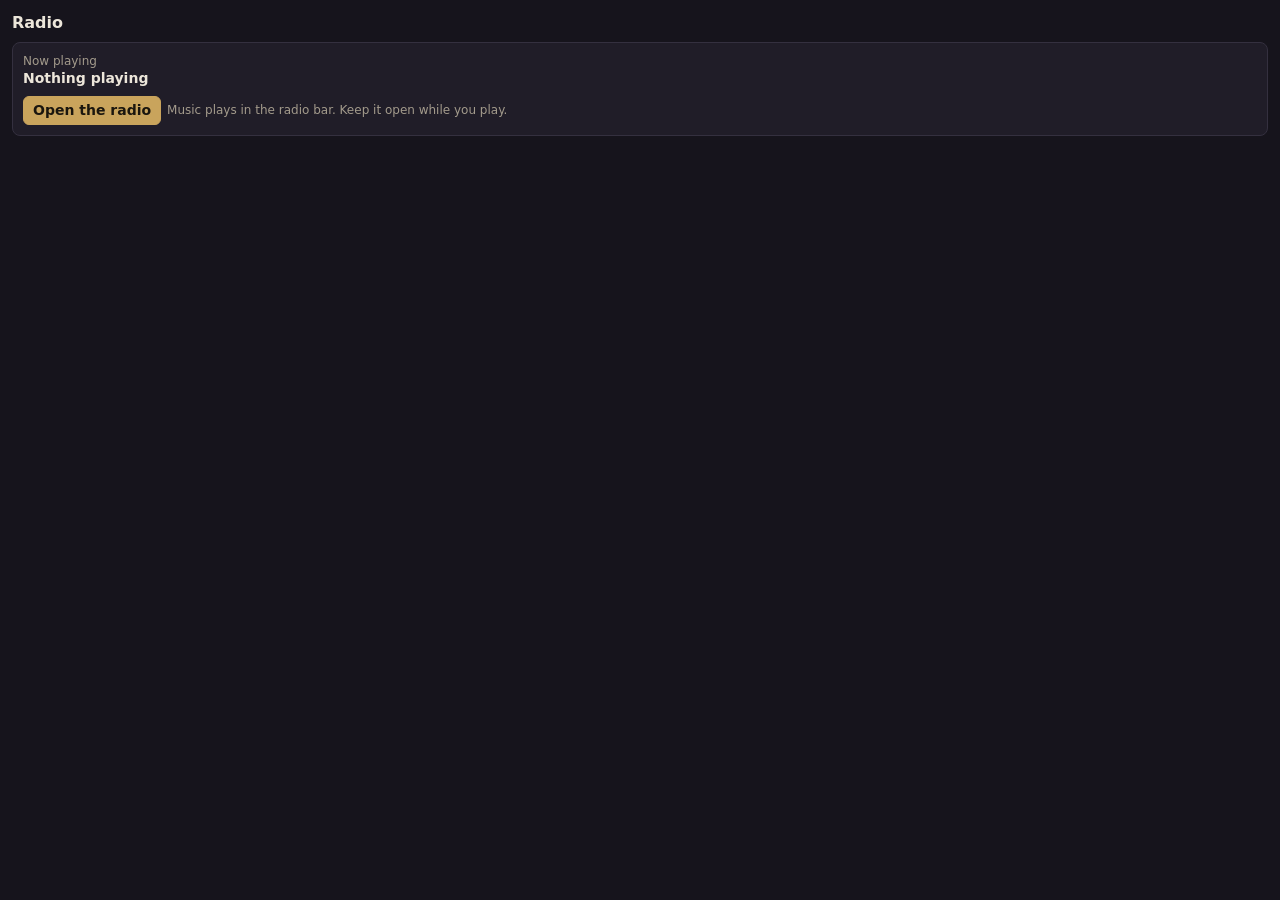
==== index.html @ ed788081 "0.1 — a radio for the whole table Plays music to everyone in an Owlbear room from YouTube videos, Yo" ====
<!DOCTYPE html>
<html lang="en">
<head>
<meta charset="UTF-8">
<meta name="viewport" content="width=device-width, initial-scale=1.0">
<title>Radio</title>
<link rel="stylesheet" href="style.css">
</head>
<body>
<div class="panel">
  <h1>Radio <span id="gm-badge" class="badge" hidden>GM</span></h1>

  <div class="card">
    <div class="muted">Now playing</div>
    <div id="now-title"><strong>Nothing playing</strong></div>
    <div id="now-label" class="muted"></div>
    <div class="row" style="margin-top:8px">
      <button id="open-bar" class="primary">Open the radio</button>
      <span class="muted">Music plays in the radio bar. Keep it open while you play.</span>
    </div>
    <p id="no-gm" class="error" hidden>No GM in the room. The music will not change until a GM joins.</p>
  </div>

  <div id="gm" hidden>
    <h2>Playlists</h2>
    <div class="card">
      <div class="row">
        <select id="list-pick" class="grow" aria-label="Playlist"></select>
        <button id="list-delete">Delete</button>
      </div>
      <div class="row" style="margin-top:6px">
        <input type="text" id="list-name" class="grow" maxlength="40" placeholder="Playlist name" aria-label="Playlist name">
        <button id="list-new">New</button>
        <button id="list-rename">Rename</button>
      </div>
      <p class="muted">One link per line. Add a title in front with a bar: <code>Tavern | https://suno.com/song/…</code>.
        YouTube videos, YouTube playlists, Suno songs and audio-file links can be mixed.</p>
      <textarea id="list-text" spellcheck="false" wrap="off" placeholder="https://youtube.com/playlist?list=…&#10;Liquid Banjo | https://suno.com/song/…"></textarea>
      <div id="list-errors"></div>
      <div class="row" style="margin-top:6px">
        <button id="list-save">Save</button>
        <button id="list-play" class="primary">Play this list</button>
        <label class="muted"><input type="checkbox" id="shuffle"> Shuffle</label>
        <span id="list-msg" class="muted"></span>
      </div>
    </div>

    <h2>Soundscape</h2>
    <div class="card">
      <p class="muted">Reacts to the Dreams &amp; Machines extension, if it is in the room.</p>
      <div class="row">
        <label for="combat-list">Initiative plays</label>
        <select id="combat-list" class="grow"></select>
      </div>
      <p class="muted">When initiative ends, the music it interrupted comes back where it left off.</p>
      <div class="muted" style="margin:8px 0 4px">Sounds. A Suno or audio-file link each; leave empty for none.</div>
      <div id="cues"></div>
      <div class="row">
        <label for="cue-seconds">Play each sound for</label>
        <input type="number" id="cue-seconds" min="2" max="30" style="width:4.5em"> <span class="muted">seconds</span>
        <button id="cues-save">Save</button>
        <span id="cues-msg" class="muted"></span>
      </div>
    </div>

    <details class="card">
      <summary>Backup</summary>
      <p class="muted">Playlists are kept in this browser. Copy this text somewhere safe, or paste one in to load it.</p>
      <textarea id="backup" spellcheck="false"></textarea>
      <div class="row"><button id="backup-export">Show my library</button><button id="backup-import">Load this library</button><span id="backup-msg" class="muted"></span></div>
    </details>
  </div>
</div>
<script type="module" src="panel.js"></script>
</body>
</html>
---- style.css ----
/* GS Grimoire radio. Dark to sit beside Owlbear's own panels. */
:root {
  --bg: #16141c;
  --panel: #201d28;
  --line: #34303f;
  --text: #ece6da;
  --muted: #a39b8c;
  --accent: #c9a45c;
  --accent-ink: #1a160e;
  --bad: #e07a6a;
  color-scheme: dark;
}
* { box-sizing: border-box; }
html, body { margin: 0; background: var(--bg); color: var(--text);
  font: 14px/1.35 system-ui, -apple-system, "Segoe UI", sans-serif; }
button, input, select, textarea { font: inherit; color: inherit; }
button { background: var(--panel); border: 1px solid var(--line); border-radius: 6px;
  padding: 4px 9px; cursor: pointer; min-height: 28px; }
button:hover { border-color: var(--accent); }
button.primary, .tune { background: var(--accent); color: var(--accent-ink); border-color: var(--accent); font-weight: 600; }
button.ghost { background: none; border-color: transparent; color: var(--muted); padding: 2px 6px; }
[hidden] { display: none !important; }

/* ---------- the docked bar ---------- */
body.bar { overflow: hidden; }
.bar-row { display: flex; align-items: center; gap: 6px; padding: 6px 8px 0; min-width: 0; }
.bar-row.small { font-size: 12px; color: var(--muted); padding-bottom: 6px; }
.bar-row.small label { display: flex; align-items: center; gap: 4px; }
.tune { white-space: nowrap; flex: 1 1 auto; padding: 3px 10px; min-height: 26px; }
/* Until the press, the button IS the second row: volume means nothing before sound. */
body:not(.tuned) .vol { display: none; }
.bar-row.small input[type=range] { width: 70px; accent-color: var(--accent); }
.now { flex: 1 1 auto; min-width: 0; }
.now-title { white-space: nowrap; overflow: hidden; text-overflow: ellipsis; font-weight: 600; }
.now-label { white-space: nowrap; overflow: hidden; text-overflow: ellipsis; font-size: 12px; color: var(--muted); }
.transport { display: flex; gap: 3px; flex: 0 0 auto; }
.transport button { padding: 2px 6px; }
.gm-only { display: none !important; }
body.gm .gm-only { display: flex !important; }
.status { flex: 1 1 auto; min-width: 0; overflow: hidden; text-overflow: ellipsis; white-space: nowrap; color: var(--accent); }
.yt-wrap { display: none; width: 320px; height: 200px; }
body.video .yt-wrap { display: block; }

/* ---------- the panel ---------- */
.panel { padding: 12px; }
.panel h1 { font-size: 16px; margin: 0 0 8px; display: flex; align-items: center; gap: 8px; }
.panel h2 { font-size: 13px; text-transform: uppercase; letter-spacing: .06em; color: var(--muted); margin: 16px 0 6px; }
.panel .badge { font-size: 11px; background: var(--accent); color: var(--accent-ink); border-radius: 4px; padding: 1px 6px; }
.card { background: var(--panel); border: 1px solid var(--line); border-radius: 8px; padding: 10px; margin-bottom: 10px; }
.row { display: flex; gap: 6px; align-items: center; flex-wrap: wrap; }
.row > .grow { flex: 1 1 140px; min-width: 0; }
.muted { color: var(--muted); font-size: 12px; }
.error { color: var(--bad); font-size: 12px; }
select, input[type=text], input[type=number], textarea {
  background: var(--bg); border: 1px solid var(--line); border-radius: 6px; padding: 5px 7px; }
textarea { width: 100%; min-height: 140px; resize: vertical; font-family: ui-monospace, Menlo, Consolas, monospace; font-size: 12px; }
input[type=range] { accent-color: var(--accent); }
.cue { display: grid; grid-template-columns: 8.5em minmax(0, 1fr) auto; gap: 6px; align-items: center; margin-bottom: 5px; }
.cue input { width: 100%; min-width: 0; }
.cue label { font-size: 12px; }
details > summary { cursor: pointer; color: var(--muted); }
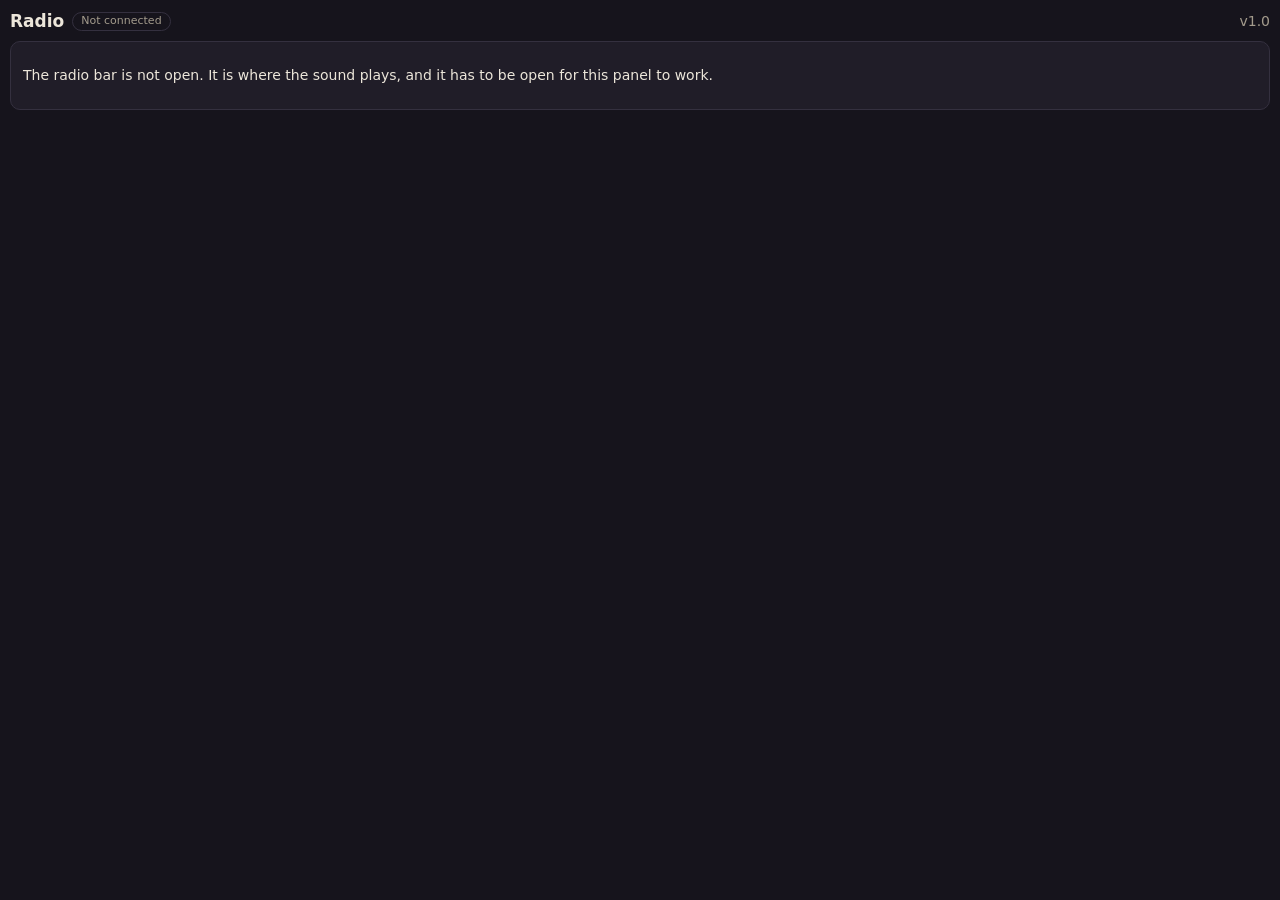
==== commit a0ded847: "1.0 — music, ambience and a soundboard for the whole table The radio grows from one synced track int" ====
--- a/index.html
+++ b/index.html
@@ -6,71 +6,70 @@
 <title>Radio</title>
 <link rel="stylesheet" href="style.css">
 </head>
-<body>
-<div class="panel">
-  <h1>Radio <span id="gm-badge" class="badge" hidden>GM</span></h1>
+<body class="console">
+<header class="c-head">
+  <h1>Radio</h1>
+  <span id="c-conn" class="pill">Connecting…</span>
+  <span id="c-dnm" class="pill subtle" hidden>D&amp;M</span>
+  <span class="spacer"></span>
+  <span id="c-version" class="muted"></span>
+</header>
 
-  <div class="card">
-    <div class="muted">Now playing</div>
-    <div id="now-title"><strong>Nothing playing</strong></div>
-    <div id="now-label" class="muted"></div>
-    <div class="row" style="margin-top:8px">
-      <button id="open-bar" class="primary">Open the radio</button>
-      <span class="muted">Music plays in the radio bar. Keep it open while you play.</span>
+<div id="c-nobar" class="card" hidden>
+  <p id="c-nobar-text"></p>
+  <button id="c-open-bar" class="primary" hidden>Open the radio</button>
+</div>
+
+<div id="c-toast" class="toast" role="status" hidden></div>
+
+<nav id="c-tabs" class="tabs" hidden>
+  <button data-tab="play" class="on">Play</button>
+  <button data-tab="library">Library</button>
+  <button data-tab="reactions">Reactions</button>
+  <button data-tab="settings">Settings</button>
+</nav>
+
+<main id="c-main">
+  <!-- Everyone: what is playing, and your own volume -->
+  <section id="c-me" class="card">
+    <div class="now-big">
+      <div id="c-now-title" class="now-title">Nothing playing</div>
+      <div id="c-now-sub" class="muted"></div>
     </div>
-    <p id="no-gm" class="error" hidden>No GM in the room. The music will not change until a GM joins.</p>
+    <div class="sliders">
+      <label>Music <input type="range" id="c-v-music" min="0" max="100"></label>
+      <label>Ambience <input type="range" id="c-v-amb" min="0" max="100"></label>
+      <label>Sounds <input type="range" id="c-v-fx" min="0" max="100"></label>
+      <button id="c-mute" class="ghost" aria-pressed="false">Mute</button>
+    </div>
+    <p class="muted small">Your volume, for you only. The sound plays in the radio bar at the edge of the map — keep it open.</p>
+  </section>
+
+  <div class="tab" data-panel="play">
+    <div class="grid2">
+      <section class="card" id="c-music"></section>
+      <section class="card" id="c-amb"></section>
+    </div>
+    <section class="card" id="c-scenes"></section>
+    <section class="card" id="c-board"></section>
   </div>
 
-  <div id="gm" hidden>
-    <h2>Playlists</h2>
-    <div class="card">
-      <div class="row">
-        <select id="list-pick" class="grow" aria-label="Playlist"></select>
-        <button id="list-delete">Delete</button>
-      </div>
-      <div class="row" style="margin-top:6px">
-        <input type="text" id="list-name" class="grow" maxlength="40" placeholder="Playlist name" aria-label="Playlist name">
-        <button id="list-new">New</button>
-        <button id="list-rename">Rename</button>
-      </div>
-      <p class="muted">One link per line. Add a title in front with a bar: <code>Tavern | https://suno.com/song/…</code>.
-        YouTube videos, YouTube playlists, Suno songs and audio-file links can be mixed.</p>
-      <textarea id="list-text" spellcheck="false" wrap="off" placeholder="https://youtube.com/playlist?list=…&#10;Liquid Banjo | https://suno.com/song/…"></textarea>
-      <div id="list-errors"></div>
-      <div class="row" style="margin-top:6px">
-        <button id="list-save">Save</button>
-        <button id="list-play" class="primary">Play this list</button>
-        <label class="muted"><input type="checkbox" id="shuffle"> Shuffle</label>
-        <span id="list-msg" class="muted"></span>
-      </div>
-    </div>
+  <div class="tab" data-panel="library" hidden>
+    <section class="card" id="c-lists"></section>
+    <section class="card" id="c-sounds"></section>
+    <section class="card" id="c-scene-list"></section>
+  </div>
 
-    <h2>Soundscape</h2>
-    <div class="card">
-      <p class="muted">Reacts to the Dreams &amp; Machines extension, if it is in the room.</p>
-      <div class="row">
-        <label for="combat-list">Initiative plays</label>
-        <select id="combat-list" class="grow"></select>
-      </div>
-      <p class="muted">When initiative ends, the music it interrupted comes back where it left off.</p>
-      <div class="muted" style="margin:8px 0 4px">Sounds. A Suno or audio-file link each; leave empty for none.</div>
-      <div id="cues"></div>
-      <div class="row">
-        <label for="cue-seconds">Play each sound for</label>
-        <input type="number" id="cue-seconds" min="2" max="30" style="width:4.5em"> <span class="muted">seconds</span>
-        <button id="cues-save">Save</button>
-        <span id="cues-msg" class="muted"></span>
-      </div>
-    </div>
+  <div class="tab" data-panel="reactions" hidden>
+    <section class="card" id="c-obrscene"></section>
+    <section class="card" id="c-react"></section>
+  </div>
 
-    <details class="card">
-      <summary>Backup</summary>
-      <p class="muted">Playlists are kept in this browser. Copy this text somewhere safe, or paste one in to load it.</p>
-      <textarea id="backup" spellcheck="false"></textarea>
-      <div class="row"><button id="backup-export">Show my library</button><button id="backup-import">Load this library</button><span id="backup-msg" class="muted"></span></div>
-    </details>
+  <div class="tab" data-panel="settings" hidden>
+    <section class="card" id="c-settings"></section>
+    <section class="card" id="c-backup"></section>
   </div>
-</div>
-<script type="module" src="panel.js"></script>
+</main>
+<script type="module" src="console.js"></script>
 </body>
 </html>
--- a/style.css
+++ b/style.css
@@ -1,12 +1,14 @@
-/* GS Grimoire radio. Dark to sit beside Owlbear's own panels. */
+/* GS Grimoire Radio. Dark, to sit beside Owlbear's own panels. */
 :root {
   --bg: #16141c;
   --panel: #201d28;
+  --panel-2: #29253a;
   --line: #34303f;
   --text: #ece6da;
   --muted: #a39b8c;
   --accent: #c9a45c;
   --accent-ink: #1a160e;
+  --ok: #7fb28a;
   --bad: #e07a6a;
   color-scheme: dark;
 }
@@ -14,48 +16,101 @@
 html, body { margin: 0; background: var(--bg); color: var(--text);
   font: 14px/1.35 system-ui, -apple-system, "Segoe UI", sans-serif; }
 button, input, select, textarea { font: inherit; color: inherit; }
-button { background: var(--panel); border: 1px solid var(--line); border-radius: 6px;
-  padding: 4px 9px; cursor: pointer; min-height: 28px; }
-button:hover { border-color: var(--accent); }
+button { background: var(--panel-2); border: 1px solid var(--line); border-radius: 6px;
+  padding: 4px 10px; cursor: pointer; min-height: 30px; }
+button:hover:not(:disabled) { border-color: var(--accent); }
+button:disabled { opacity: .45; cursor: not-allowed; }
 button.primary, .tune { background: var(--accent); color: var(--accent-ink); border-color: var(--accent); font-weight: 600; }
 button.ghost { background: none; border-color: transparent; color: var(--muted); padding: 2px 6px; }
+button.small, .small { font-size: 12px; }
+a { color: var(--accent); }
 [hidden] { display: none !important; }
+.muted { color: var(--muted); }
+.pre { white-space: pre-line; }
+.spacer { flex: 1 1 auto; }
+.error { color: var(--bad); font-size: 12px; }
+select, input[type=text], input[type=number], textarea {
+  background: var(--bg); border: 1px solid var(--line); border-radius: 6px; padding: 5px 7px; min-width: 0; }
+input[type=range] { accent-color: var(--accent); min-width: 0; }
+textarea { width: 100%; resize: vertical; font-family: ui-monospace, Menlo, Consolas, monospace; font-size: 12px; }
+input.num { width: 4.5em; }
 
 /* ---------- the docked bar ---------- */
 body.bar { overflow: hidden; }
-.bar-row { display: flex; align-items: center; gap: 6px; padding: 6px 8px 0; min-width: 0; }
-.bar-row.small { font-size: 12px; color: var(--muted); padding-bottom: 6px; }
-.bar-row.small label { display: flex; align-items: center; gap: 4px; }
-.tune { white-space: nowrap; flex: 1 1 auto; padding: 3px 10px; min-height: 26px; }
-/* Until the press, the button IS the second row: volume means nothing before sound. */
-body:not(.tuned) .vol { display: none; }
-.bar-row.small input[type=range] { width: 70px; accent-color: var(--accent); }
+.bar-row { display: flex; align-items: center; gap: 4px; padding: 6px 8px 0; min-width: 0; }
+.bar-row.small { font-size: 12px; color: var(--muted); padding-bottom: 6px; min-height: 38px; }
 .now { flex: 1 1 auto; min-width: 0; }
 .now-title { white-space: nowrap; overflow: hidden; text-overflow: ellipsis; font-weight: 600; }
 .now-label { white-space: nowrap; overflow: hidden; text-overflow: ellipsis; font-size: 12px; color: var(--muted); }
-.transport { display: flex; gap: 3px; flex: 0 0 auto; }
+.transport { display: flex; gap: 2px; flex: 0 0 auto; }
 .transport button { padding: 2px 6px; }
-.gm-only { display: none !important; }
+.gm-only, .gm-only-inline { display: none !important; }
 body.gm .gm-only { display: flex !important; }
+body.gm .gm-only-inline { display: inline-block !important; }
+.tune { white-space: nowrap; flex: 1 1 auto; padding: 3px 10px; min-height: 26px; }
 .status { flex: 1 1 auto; min-width: 0; overflow: hidden; text-overflow: ellipsis; white-space: nowrap; color: var(--accent); }
-.yt-wrap { display: none; width: 320px; height: 200px; }
-body.video .yt-wrap { display: block; }
+.embeds { display: none; }
+body.video .embeds { display: flex; }
+.embed-tile { flex: 0 0 auto; overflow: hidden; background: #000; }
+.embed-tile iframe { display: block; border: 0; }
 
-/* ---------- the panel ---------- */
-.panel { padding: 12px; }
-.panel h1 { font-size: 16px; margin: 0 0 8px; display: flex; align-items: center; gap: 8px; }
-.panel h2 { font-size: 13px; text-transform: uppercase; letter-spacing: .06em; color: var(--muted); margin: 16px 0 6px; }
-.panel .badge { font-size: 11px; background: var(--accent); color: var(--accent-ink); border-radius: 4px; padding: 1px 6px; }
-.card { background: var(--panel); border: 1px solid var(--line); border-radius: 8px; padding: 10px; margin-bottom: 10px; }
-.row { display: flex; gap: 6px; align-items: center; flex-wrap: wrap; }
-.row > .grow { flex: 1 1 140px; min-width: 0; }
-.muted { color: var(--muted); font-size: 12px; }
-.error { color: var(--bad); font-size: 12px; }
-select, input[type=text], input[type=number], textarea {
-  background: var(--bg); border: 1px solid var(--line); border-radius: 6px; padding: 5px 7px; }
-textarea { width: 100%; min-height: 140px; resize: vertical; font-family: ui-monospace, Menlo, Consolas, monospace; font-size: 12px; }
-input[type=range] { accent-color: var(--accent); }
-.cue { display: grid; grid-template-columns: 8.5em minmax(0, 1fr) auto; gap: 6px; align-items: center; margin-bottom: 5px; }
-.cue input { width: 100%; min-width: 0; }
-.cue label { font-size: 12px; }
-details > summary { cursor: pointer; color: var(--muted); }
+/* ---------- the console ---------- */
+body.console { padding: 10px; }
+body.console.popout { padding: 16px 20px; }
+.c-head { display: flex; align-items: center; gap: 8px; margin-bottom: 8px; }
+.c-head h1 { font-size: 17px; margin: 0; }
+.pill { font-size: 11px; border: 1px solid var(--line); border-radius: 999px; padding: 1px 8px; color: var(--muted); }
+.pill.ok { color: var(--ok); border-color: var(--ok); }
+.pill.subtle { color: var(--accent); border-color: var(--accent); }
+.card { background: var(--panel); border: 1px solid var(--line); border-radius: 10px; padding: 10px 12px; margin-bottom: 10px; min-width: 0; }
+.card h2 { font-size: 12px; text-transform: uppercase; letter-spacing: .07em; color: var(--muted); margin: 0 0 8px; }
+.row { display: flex; gap: 6px; align-items: center; flex-wrap: wrap; margin: 6px 0; }
+.row > select, .row > input[type=text] { flex: 1 1 160px; }
+.inline { display: inline-flex; align-items: center; gap: 4px; }
+.tabs { display: flex; gap: 4px; margin-bottom: 10px; border-bottom: 1px solid var(--line); }
+.tabs button { background: none; border: 0; border-bottom: 2px solid transparent; border-radius: 0; color: var(--muted); padding: 6px 10px; }
+.tabs button.on { color: var(--text); border-bottom-color: var(--accent); }
+.toast { position: sticky; top: 0; z-index: 5; background: var(--panel-2); border: 1px solid var(--accent); color: var(--text);
+  border-radius: 8px; padding: 6px 10px; margin-bottom: 8px; font-size: 13px; }
+.toast.bad { border-color: var(--bad); }
+.now-big .now-title { font-size: 15px; }
+.sliders { display: flex; flex-wrap: wrap; gap: 6px 14px; align-items: center; margin-top: 8px; font-size: 12px; color: var(--muted); }
+.sliders label { display: inline-flex; align-items: center; gap: 6px; }
+.sliders input[type=range] { width: 90px; }
+.now-line { white-space: nowrap; overflow: hidden; text-overflow: ellipsis; margin-bottom: 4px; }
+.grid2 { display: grid; grid-template-columns: repeat(auto-fit, minmax(min(300px, 100%), 1fr)); gap: 0 10px; }
+
+.layers { display: flex; flex-direction: column; gap: 4px; margin-bottom: 6px; }
+.layer { display: grid; grid-template-columns: minmax(0, 1fr) auto 90px auto; gap: 6px; align-items: center; }
+.layer-name { white-space: nowrap; overflow: hidden; text-overflow: ellipsis; }
+.badge { font-size: 11px; color: var(--muted); border: 1px solid var(--line); border-radius: 4px; padding: 0 5px; white-space: nowrap; }
+
+.scenes { display: flex; flex-wrap: wrap; gap: 6px; margin-bottom: 6px; }
+.scene.on { border-color: var(--accent); color: var(--accent); }
+.scene-row { display: flex; justify-content: space-between; gap: 10px; align-items: center; flex-wrap: wrap;
+  border-top: 1px solid var(--line); padding: 8px 0; }
+
+.board-head { display: flex; align-items: center; gap: 8px; }
+.board-head h2 { margin: 0; }
+.pages { display: flex; flex-wrap: wrap; gap: 4px; margin: 8px 0; }
+.page { font-size: 12px; border-color: hsl(var(--hue) 30% 35%); }
+.page.on { background: hsl(var(--hue) 35% 25%); color: var(--text); }
+.pads { display: grid; grid-template-columns: repeat(auto-fill, minmax(96px, 1fr)); gap: 6px; margin-top: 8px; }
+.pad { min-height: 58px; padding: 6px; font-weight: 600; line-height: 1.2; overflow-wrap: anywhere;
+  background: hsl(var(--hue) 30% 22%); border-color: hsl(var(--hue) 35% 38%); transition: transform .08s, background .2s; }
+.pad:hover:not(:disabled) { background: hsl(var(--hue) 35% 28%); border-color: hsl(var(--hue) 55% 60%); }
+.pad.hit { transform: scale(.95); background: hsl(var(--hue) 55% 40%); }
+body.popout .pads { grid-template-columns: repeat(auto-fill, minmax(120px, 1fr)); }
+body.popout .pad { min-height: 72px; font-size: 15px; }
+
+table.react { width: 100%; border-collapse: collapse; margin-bottom: 8px; }
+table.react th, table.react td { text-align: left; padding: 3px 4px; font-size: 13px; }
+table.react th[scope=row] { font-weight: normal; }
+table.react select { width: 100%; }
+table.react thead th { color: var(--muted); font-size: 11px; text-transform: uppercase; letter-spacing: .06em; }
+
+@media (max-width: 440px) {
+  table.react, table.react tbody, table.react tr, table.react td, table.react th { display: block; width: 100%; }
+  table.react thead { display: none; }
+  table.react tr { border-top: 1px solid var(--line); padding: 4px 0; }
+}
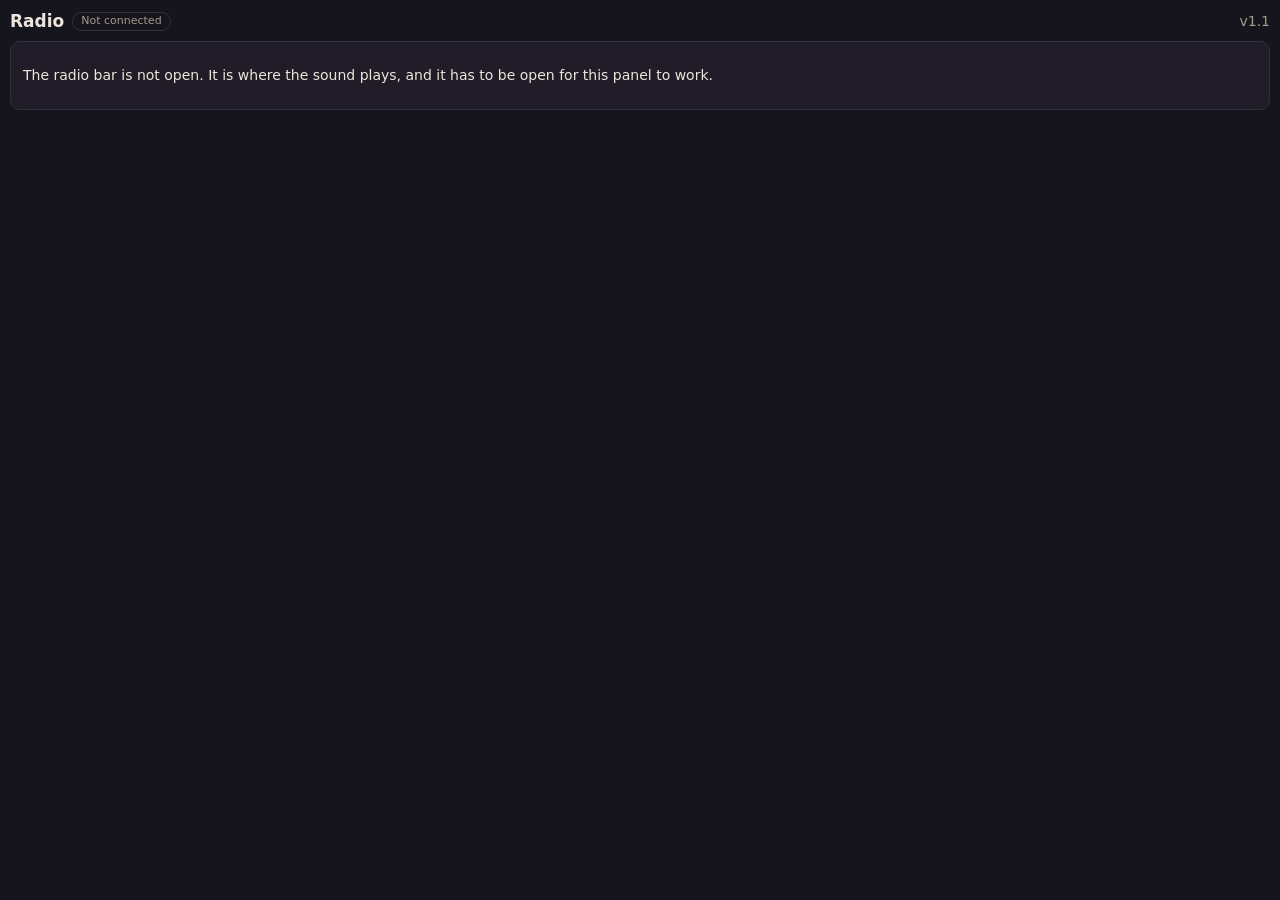
==== commit 52b89122: "1.1 — starter packs Library → Starter packs adds ready-made material in one press:  - Battle & adven" ====
--- a/index.html
+++ b/index.html
@@ -55,6 +55,7 @@
   </div>
 
   <div class="tab" data-panel="library" hidden>
+    <section class="card" id="c-packs"></section>
     <section class="card" id="c-lists"></section>
     <section class="card" id="c-sounds"></section>
     <section class="card" id="c-scene-list"></section>
--- a/style.css
+++ b/style.css
@@ -114,3 +114,7 @@
   table.react thead { display: none; }
   table.react tr { border-top: 1px solid var(--line); padding: 4px 0; }
 }
+
+.pack { display: flex; gap: 10px; align-items: center; justify-content: space-between; border-top: 1px solid var(--line); padding: 8px 0; }
+.pack-text { min-width: 0; }
+.pack button { flex: 0 0 auto; }
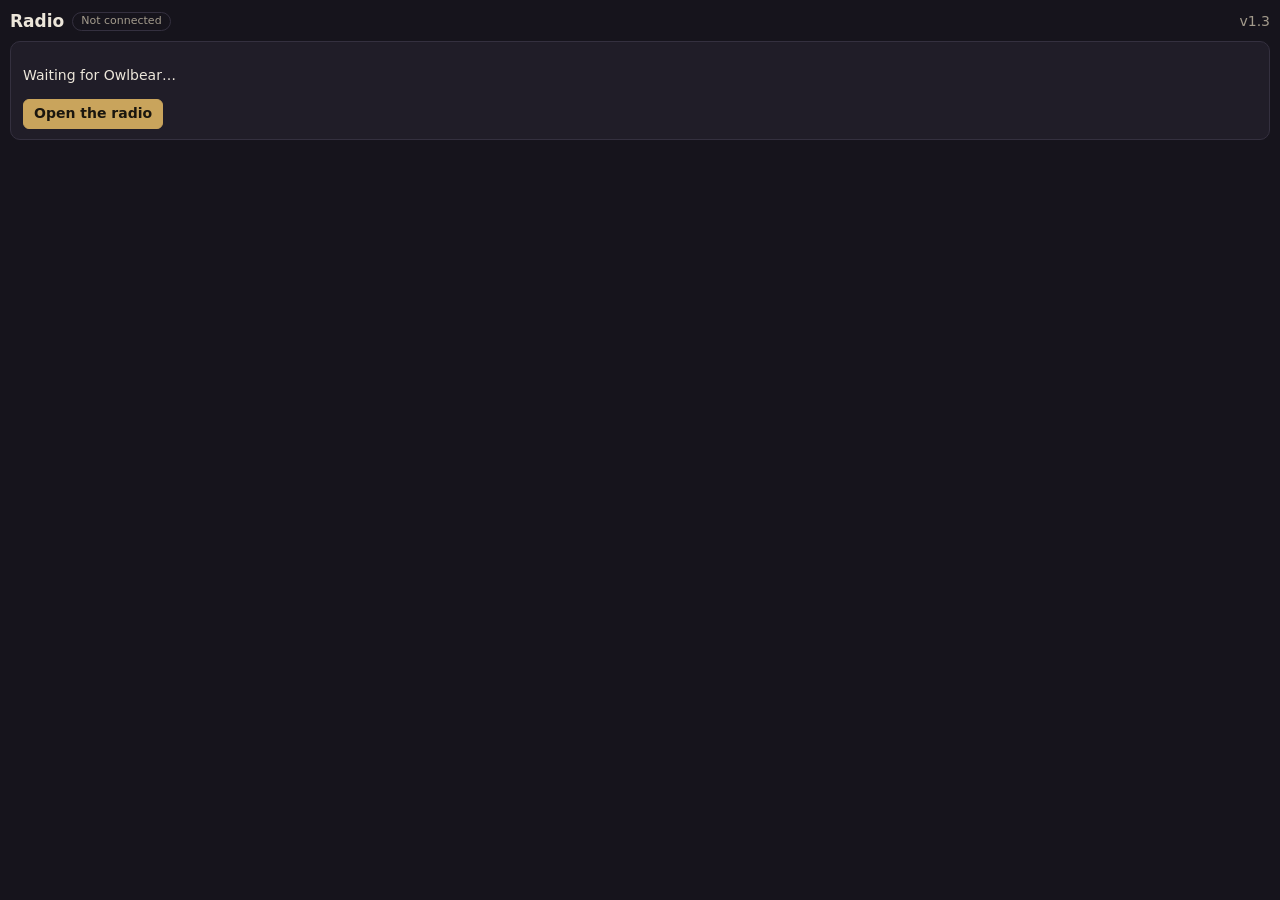
==== commit f67b6883: "1.3 — crossfading, and pads for players Crossfade between music tracks (Settings, 0–12 s): the GM's " ====
--- a/index.html
+++ b/index.html
@@ -52,6 +52,8 @@
     </div>
     <section class="card" id="c-scenes"></section>
     <section class="card" id="c-board"></section>
+    <!-- Players: the pads the GM opened to them -->
+    <section class="card" id="c-ppads" hidden></section>
   </div>
 
   <div class="tab" data-panel="library" hidden>
--- a/style.css
+++ b/style.css
@@ -81,7 +81,8 @@
 .grid2 { display: grid; grid-template-columns: repeat(auto-fit, minmax(min(300px, 100%), 1fr)); gap: 0 10px; }
 
 .layers { display: flex; flex-direction: column; gap: 4px; margin-bottom: 6px; }
-.layer { display: grid; grid-template-columns: minmax(0, 1fr) auto 90px auto; gap: 6px; align-items: center; }
+.layer { display: grid; grid-template-columns: auto minmax(0, 1fr) auto 90px auto; gap: 6px; align-items: center; }
+.layer.off .layer-name { opacity: 0.55; }
 .layer-name { white-space: nowrap; overflow: hidden; text-overflow: ellipsis; }
 .badge { font-size: 11px; color: var(--muted); border: 1px solid var(--line); border-radius: 4px; padding: 0 5px; white-space: nowrap; }
 
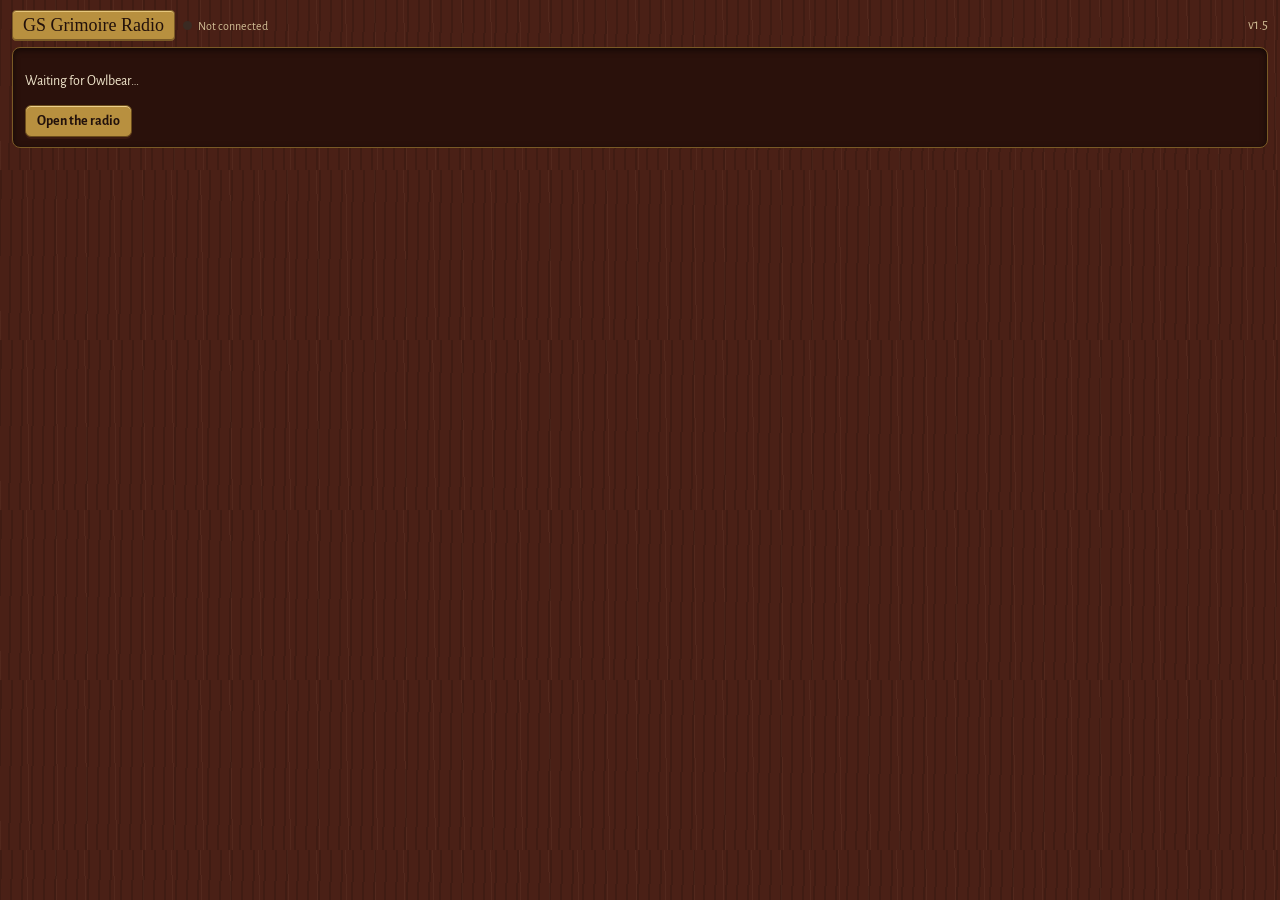
==== commit 99ff1171: "1.5 — the record shelf The redesign, from mockup B: a gramophone cabinet in mahogany, brass and ivor" ====
--- a/index.html
+++ b/index.html
@@ -8,7 +8,7 @@
 </head>
 <body class="console">
 <header class="c-head">
-  <h1>Radio</h1>
+  <h1 class="plate">GS Grimoire Radio</h1>
   <span id="c-conn" class="pill">Connecting…</span>
   <span id="c-dnm" class="pill subtle" hidden>D&amp;M</span>
   <span class="spacer"></span>
@@ -32,31 +32,41 @@
 <main id="c-main">
   <!-- Everyone: what is playing, and your own volume -->
   <section id="c-me" class="card">
-    <div class="now-big">
-      <div id="c-now-title" class="now-title">Nothing playing</div>
-      <div id="c-now-sub" class="muted"></div>
+    <div class="me-now">
+      <div id="c-me-record" class="record" aria-hidden="true"><div class="label"></div></div>
+      <div>
+        <div class="muted small">Now playing</div>
+        <div id="c-now-title" class="now-title">Nothing playing</div>
+        <div id="c-now-sub" class="muted"></div>
+      </div>
     </div>
     <div class="sliders">
-      <label>Music <input type="range" id="c-v-music" min="0" max="100"></label>
-      <label>Ambience <input type="range" id="c-v-amb" min="0" max="100"></label>
-      <label>Sounds <input type="range" id="c-v-fx" min="0" max="100"></label>
-      <button id="c-mute" class="ghost" aria-pressed="false">Mute</button>
+      <span class="sec-title" style="margin:0">Your volume</span>
+      <span class="kn"><span class="knob" data-knob><svg width="52" height="52" viewBox="0 0 56 56" aria-hidden="true"><path d="M9.6 46.4 A26 26 0 1 1 46.4 46.4" fill="none" stroke="#e8dcbf" stroke-width="2" stroke-dasharray="1.5 4.2"/><circle cx="28" cy="28" r="20" fill="#2a120c" stroke="#6b4c1c" stroke-width="1.5"/><circle class="cap" cx="28" cy="28" r="16" fill="#b8903f" stroke="#6b4c1c"/><circle cx="24" cy="23" r="6" fill="#f2d88f" opacity=".35"/><g class="pointer"><line x1="28" y1="27" x2="28" y2="14" stroke="#22110b" stroke-width="3" stroke-linecap="round"/></g></svg><input type="range" id="c-v-music" min="0" max="100" aria-label="Music, for you"></span>Music</span>
+      <span class="kn"><span class="knob" data-knob><svg width="52" height="52" viewBox="0 0 56 56" aria-hidden="true"><path d="M9.6 46.4 A26 26 0 1 1 46.4 46.4" fill="none" stroke="#e8dcbf" stroke-width="2" stroke-dasharray="1.5 4.2"/><circle cx="28" cy="28" r="20" fill="#2a120c" stroke="#6b4c1c" stroke-width="1.5"/><circle class="cap" cx="28" cy="28" r="16" fill="#b8903f" stroke="#6b4c1c"/><circle cx="24" cy="23" r="6" fill="#f2d88f" opacity=".35"/><g class="pointer"><line x1="28" y1="27" x2="28" y2="14" stroke="#22110b" stroke-width="3" stroke-linecap="round"/></g></svg><input type="range" id="c-v-amb" min="0" max="100" aria-label="Ambience, for you"></span>Ambience</span>
+      <span class="kn"><span class="knob" data-knob><svg width="52" height="52" viewBox="0 0 56 56" aria-hidden="true"><path d="M9.6 46.4 A26 26 0 1 1 46.4 46.4" fill="none" stroke="#e8dcbf" stroke-width="2" stroke-dasharray="1.5 4.2"/><circle cx="28" cy="28" r="20" fill="#2a120c" stroke="#6b4c1c" stroke-width="1.5"/><circle class="cap" cx="28" cy="28" r="16" fill="#b8903f" stroke="#6b4c1c"/><circle cx="24" cy="23" r="6" fill="#f2d88f" opacity=".35"/><g class="pointer"><line x1="28" y1="27" x2="28" y2="14" stroke="#22110b" stroke-width="3" stroke-linecap="round"/></g></svg><input type="range" id="c-v-fx" min="0" max="100" aria-label="Sounds, for you"></span>Sounds</span>
+      <button id="c-mute" class="mute-switch" aria-pressed="false"><span>Mute</span><span class="track"><span class="lever"></span></span></button>
     </div>
-    <p class="muted small">Your volume, for you only. The sound plays in the radio bar at the edge of the map — keep it open.</p>
+    <p class="muted small me-note">Your volume, for you only. Drag across a knob, or use the arrow keys. The sound plays in the radio bar at the edge of the map — keep it open.</p>
   </section>
 
   <div class="tab" data-panel="play">
-    <div class="grid2">
-      <section class="card" id="c-music"></section>
-      <section class="card" id="c-amb"></section>
+    <div class="search" id="c-searchbar">
+      <input type="search" id="c-search" placeholder="Find a sound, a layer or a scene" aria-label="Find a sound, a layer or a scene" autocomplete="off">
+      <span class="hint">/ to search · Enter plays</span>
     </div>
-    <section class="card" id="c-scenes"></section>
-    <section class="card" id="c-board"></section>
+    <section class="well platter" id="c-music"></section>
+    <section class="channels" id="c-amb"></section>
+    <section class="shelf" id="c-scenes"></section>
+    <section class="drawer" id="c-board"></section>
     <!-- Players: the pads the GM opened to them -->
     <section class="card" id="c-ppads" hidden></section>
   </div>
 
   <div class="tab" data-panel="library" hidden>
+    <div class="lib-search">
+      <input type="search" id="c-lib-search" placeholder="Find in your library" aria-label="Find in your library" autocomplete="off">
+    </div>
     <section class="card" id="c-packs"></section>
     <section class="card" id="c-lists"></section>
     <section class="card" id="c-sounds"></section>
--- a/style.css
+++ b/style.css
@@ -1,121 +1,292 @@
-/* GS Grimoire Radio. Dark, to sit beside Owlbear's own panels. */
+/* =============================================================
+   GS Grimoire Radio — the gramophone cabinet (1.5)
+   -------------------------------------------------------------
+   Mahogany, brass and ivory. Lettering on plates is IM Fell English
+   (engraved); everything read or typed is Alegreya Sans. The wood grain
+   is two faint repeating gradients, not an image, so nothing extra loads.
+   ============================================================= */
+@import url("https://fonts.googleapis.com/css2?family=IM+Fell+English+SC&family=Alegreya+Sans:wght@400;500;700;800&display=swap");
+
 :root {
-  --bg: #16141c;
-  --panel: #201d28;
-  --panel-2: #29253a;
-  --line: #34303f;
-  --text: #ece6da;
-  --muted: #a39b8c;
-  --accent: #c9a45c;
-  --accent-ink: #1a160e;
-  --ok: #7fb28a;
-  --bad: #e07a6a;
+  --wood: #4a2016;
+  --wood-deep: #2a110b;
+  --wood-lit: #5e2a1b;
+  --brass: #b8903f;
+  --brass-lit: #e0c27a;
+  --brass-dark: #6b4c1c;
+  --ivory: #efe4cc;
+  --ivory-edge: #b3a17c;
+  --ink: #22110b;
+  --bakelite: #1d1411;
+  --text: #f1e6cc;
+  --muted: #d0bb93;
+  --line: #5a3a22;
+  --lamp: #f0a53a;
+  --ok: #8fe09a;
+  --bad: #e5806e;
+  --plate-font: "IM Fell English SC", Georgia, serif;
+  --body-font: "Alegreya Sans", system-ui, sans-serif;
   color-scheme: dark;
 }
 * { box-sizing: border-box; }
-html, body { margin: 0; background: var(--bg); color: var(--text);
-  font: 14px/1.35 system-ui, -apple-system, "Segoe UI", sans-serif; }
+html, body { margin: 0; color: var(--text); font: 14px/1.35 var(--body-font); }
+/* On the root, so the grain runs the full height of the page without a seam. */
+html, body.bar {
+  background-color: var(--wood);
+  background-image:
+    repeating-linear-gradient(91deg, rgba(0,0,0,.13) 0 2px, transparent 2px 11px),
+    repeating-linear-gradient(89deg, rgba(255,196,150,.05) 0 1px, transparent 1px 29px);
+}
 button, input, select, textarea { font: inherit; color: inherit; }
-button { background: var(--panel-2); border: 1px solid var(--line); border-radius: 6px;
-  padding: 4px 10px; cursor: pointer; min-height: 30px; }
-button:hover:not(:disabled) { border-color: var(--accent); }
+button {
+  background: var(--bakelite); color: var(--ivory); border: 1px solid #5a3a22; border-radius: 6px;
+  padding: 4px 11px; cursor: pointer; min-height: 32px;
+  box-shadow: inset 0 1px 0 rgba(255,255,255,.08), 0 2px 0 #0d0705;
+}
+button:hover:not(:disabled) { border-color: var(--brass); }
+button:active:not(:disabled) { transform: translateY(1px); box-shadow: inset 0 1px 0 rgba(255,255,255,.08); }
 button:disabled { opacity: .45; cursor: not-allowed; }
-button.primary, .tune { background: var(--accent); color: var(--accent-ink); border-color: var(--accent); font-weight: 600; }
-button.ghost { background: none; border-color: transparent; color: var(--muted); padding: 2px 6px; }
+button.primary, .tune, button.brass {
+  background: var(--brass); color: var(--ink); border-color: var(--brass-dark); font-weight: 700;
+  box-shadow: inset 0 1px 0 #ecd08c, 0 2px 0 #3a1a10;
+}
+button.ghost { background: none; border-color: transparent; box-shadow: none; color: var(--muted); padding: 2px 6px; }
+button.ghost:hover:not(:disabled) { color: var(--ivory); border-color: transparent; }
 button.small, .small { font-size: 12px; }
-a { color: var(--accent); }
+button.round { border-radius: 50%; padding: 0; display: inline-flex; align-items: center; justify-content: center; }
+:focus-visible { outline: 2px solid #f3c969; outline-offset: 2px; }
+a { color: var(--brass-lit); }
 [hidden] { display: none !important; }
 .muted { color: var(--muted); }
 .pre { white-space: pre-line; }
 .spacer { flex: 1 1 auto; }
 .error { color: var(--bad); font-size: 12px; }
-select, input[type=text], input[type=number], textarea {
-  background: var(--bg); border: 1px solid var(--line); border-radius: 6px; padding: 5px 7px; min-width: 0; }
-input[type=range] { accent-color: var(--accent); min-width: 0; }
-textarea { width: 100%; resize: vertical; font-family: ui-monospace, Menlo, Consolas, monospace; font-size: 12px; }
+.plate-font { font-family: var(--plate-font); }
+select, input[type=text], input[type=number], input[type=search], textarea {
+  background: var(--bakelite); color: var(--ivory); border: 1px solid #5a3a22; border-radius: 6px;
+  padding: 6px 8px; min-width: 0;
+}
+input[type=search]::placeholder, input[type=text]::placeholder { color: #a58f6b; }
+textarea { width: 100%; resize: vertical; font-family: ui-monospace, Menlo, Consolas, monospace; font-size: 12px;
+  background: #fbf4e2; color: var(--ink); border-color: var(--ivory-edge); }
 input.num { width: 4.5em; }
+input[type=checkbox] { accent-color: var(--brass); width: 16px; height: 16px; }
+input[type=range] { -webkit-appearance: none; appearance: none; height: 6px; background: var(--bakelite);
+  border: 1px solid #5a3a22; border-radius: 3px; min-width: 0; }
+input[type=range]::-webkit-slider-thumb { -webkit-appearance: none; width: 18px; height: 18px; border-radius: 50%;
+  background: var(--brass); border: 1px solid var(--brass-dark); box-shadow: inset 0 1px 0 #ecd08c; }
+input[type=range]::-moz-range-thumb { width: 18px; height: 18px; border-radius: 50%; background: var(--brass); border: 1px solid var(--brass-dark); }
+
+/* A brass nameplate */
+.plate {
+  font-family: var(--plate-font); background: var(--brass); color: var(--ink); border: 1px solid #7a5a26;
+  box-shadow: inset 0 1px 0 #e6c77e, inset 0 -1px 0 #7a5a26; border-radius: 4px; padding: 2px 10px 3px;
+}
+/* A recessed well in the cabinet */
+.well { background: var(--wood-deep); box-shadow: inset 0 2px 6px rgba(0,0,0,.6);
+  border-top: 1px solid #7a5a26; border-bottom: 1px solid #7a5a26; }
+
+/* ---------- a record, and a knob ---------- */
+.record { flex: 0 0 auto; border-radius: 50%; display: flex; align-items: center; justify-content: center;
+  background: repeating-radial-gradient(circle at center, #141010 0 2px, #231b18 2px 3px);
+  box-shadow: 0 3px 8px rgba(0,0,0,.7); }
+.record .label { width: 36%; height: 36%; border-radius: 50%; background: #9e2b22; border: 2px solid var(--ivory); }
+.record.spin { animation: spin 3.2s linear infinite; }
+@keyframes spin { to { transform: rotate(360deg); } }
+@media (prefers-reduced-motion: reduce) { .record.spin { animation: none; } }
+
+/* The knob is drawn; a real range input lies over it, invisible, so it drags,
+   takes the arrow keys and is read by screen readers like any slider. */
+.knob { position: relative; display: inline-block; flex: 0 0 auto; }
+.knob svg { display: block; }
+.knob .pointer { transform: rotate(var(--a, 0deg)); transform-box: view-box; transform-origin: 28px 28px; }
+.knob input[type=range] { position: absolute; inset: 0; width: 100%; height: 100%; margin: 0; opacity: 0; cursor: ew-resize; }
+.knob:focus-within svg { filter: drop-shadow(0 0 3px #f3c969); }
+.knob.off .cap { fill: #6e5a3c; }
 
 /* ---------- the docked bar ---------- */
-body.bar { overflow: hidden; }
-.bar-row { display: flex; align-items: center; gap: 4px; padding: 6px 8px 0; min-width: 0; }
-.bar-row.small { font-size: 12px; color: var(--muted); padding-bottom: 6px; min-height: 38px; }
+body.bar { overflow: hidden; border: 2px solid var(--brass); border-radius: 10px; height: 100vh; display: flex; flex-direction: column; }
+.bar-row { display: flex; align-items: center; gap: 6px; padding: 6px 6px 0 8px; min-width: 0; }
+.bar-row .record { width: 46px; height: 46px; }
 .now { flex: 1 1 auto; min-width: 0; }
-.now-title { white-space: nowrap; overflow: hidden; text-overflow: ellipsis; font-weight: 600; }
+.now-title { white-space: nowrap; overflow: hidden; text-overflow: ellipsis; font-family: var(--plate-font); font-size: 17px; line-height: 1.15; }
 .now-label { white-space: nowrap; overflow: hidden; text-overflow: ellipsis; font-size: 12px; color: var(--muted); }
-.transport { display: flex; gap: 2px; flex: 0 0 auto; }
-.transport button { padding: 2px 6px; }
+.transport { display: flex; gap: 4px; flex: 0 0 auto; align-items: center; }
+.transport button { width: 30px; height: 30px; min-height: 0; }
+.transport #toggle { width: 34px; height: 34px; }
+.bar-tools { display: grid; grid-template-columns: repeat(2, 24px); gap: 0; }
+.bar-tools button { width: 24px; height: 24px; min-height: 0; padding: 0; display: flex; align-items: center; justify-content: center; }
 .gm-only, .gm-only-inline { display: none !important; }
 body.gm .gm-only { display: flex !important; }
-body.gm .gm-only-inline { display: inline-block !important; }
-.tune { white-space: nowrap; flex: 1 1 auto; padding: 3px 10px; min-height: 26px; }
-.status { flex: 1 1 auto; min-width: 0; overflow: hidden; text-overflow: ellipsis; white-space: nowrap; color: var(--accent); }
+body.gm .gm-only-inline { display: flex !important; }
+.bar-foot { margin-top: auto; display: flex; align-items: center; min-height: 26px; }
+.tune { flex: 1 1 auto; border-radius: 0; border: 0; border-top: 1px solid var(--ivory-edge); min-height: 26px;
+  background: var(--ivory); color: var(--ink); box-shadow: none; font-size: 13px; }
+.status { flex: 1 1 auto; min-width: 0; overflow: hidden; text-overflow: ellipsis; white-space: nowrap;
+  color: var(--brass-lit); font-size: 12px; padding: 0 10px; }
 .embeds { display: none; }
 body.video .embeds { display: flex; }
 .embed-tile { flex: 0 0 auto; overflow: hidden; background: #000; }
 .embed-tile iframe { display: block; border: 0; }
 
 /* ---------- the console ---------- */
-body.console { padding: 10px; }
-body.console.popout { padding: 16px 20px; }
-.c-head { display: flex; align-items: center; gap: 8px; margin-bottom: 8px; }
-.c-head h1 { font-size: 17px; margin: 0; }
-.pill { font-size: 11px; border: 1px solid var(--line); border-radius: 999px; padding: 1px 8px; color: var(--muted); }
-.pill.ok { color: var(--ok); border-color: var(--ok); }
-.pill.subtle { color: var(--accent); border-color: var(--accent); }
-.card { background: var(--panel); border: 1px solid var(--line); border-radius: 10px; padding: 10px 12px; margin-bottom: 10px; min-width: 0; }
-.card h2 { font-size: 12px; text-transform: uppercase; letter-spacing: .07em; color: var(--muted); margin: 0 0 8px; }
+body.console { padding: 0 0 12px; }
+body.console.popout { padding: 0 0 16px; }
+.c-head { display: flex; align-items: center; gap: 8px; padding: 10px 12px 6px; }
+.c-head .plate { font-size: 18px; margin: 0; font-weight: normal; }
+.pill { font-size: 12px; color: var(--muted); display: inline-flex; align-items: center; gap: 6px; }
+.pill::before { content: ""; width: 9px; height: 9px; border-radius: 50%; background: #3a2a22; }
+.pill.ok::before { background: var(--ok); box-shadow: 0 0 8px var(--ok); }
+.pill.subtle { color: var(--brass-lit); }
+.pill.subtle::before { background: var(--brass-lit); }
+#c-nobar, .toast { margin: 0 12px 10px; }
+.card { background: var(--wood-deep); box-shadow: inset 0 2px 6px rgba(0,0,0,.55); border: 1px solid #7a5a26;
+  border-radius: 8px; padding: 10px 12px; margin: 0 12px 10px; min-width: 0; }
+.card h2, .sec-title { font-family: var(--plate-font); font-weight: normal; font-size: 17px; color: var(--brass-lit); margin: 0 0 8px; }
 .row { display: flex; gap: 6px; align-items: center; flex-wrap: wrap; margin: 6px 0; }
 .row > select, .row > input[type=text] { flex: 1 1 160px; }
-.inline { display: inline-flex; align-items: center; gap: 4px; }
-.tabs { display: flex; gap: 4px; margin-bottom: 10px; border-bottom: 1px solid var(--line); }
-.tabs button { background: none; border: 0; border-bottom: 2px solid transparent; border-radius: 0; color: var(--muted); padding: 6px 10px; }
-.tabs button.on { color: var(--text); border-bottom-color: var(--accent); }
-.toast { position: sticky; top: 0; z-index: 5; background: var(--panel-2); border: 1px solid var(--accent); color: var(--text);
-  border-radius: 8px; padding: 6px 10px; margin-bottom: 8px; font-size: 13px; }
-.toast.bad { border-color: var(--bad); }
-.now-big .now-title { font-size: 15px; }
-.sliders { display: flex; flex-wrap: wrap; gap: 6px 14px; align-items: center; margin-top: 8px; font-size: 12px; color: var(--muted); }
-.sliders label { display: inline-flex; align-items: center; gap: 6px; }
-.sliders input[type=range] { width: 90px; }
-.now-line { white-space: nowrap; overflow: hidden; text-overflow: ellipsis; margin-bottom: 4px; }
-.grid2 { display: grid; grid-template-columns: repeat(auto-fit, minmax(min(300px, 100%), 1fr)); gap: 0 10px; }
-
-.layers { display: flex; flex-direction: column; gap: 4px; margin-bottom: 6px; }
-.layer { display: grid; grid-template-columns: auto minmax(0, 1fr) auto 90px auto; gap: 6px; align-items: center; }
-.layer.off .layer-name { opacity: 0.55; }
-.layer-name { white-space: nowrap; overflow: hidden; text-overflow: ellipsis; }
-.badge { font-size: 11px; color: var(--muted); border: 1px solid var(--line); border-radius: 4px; padding: 0 5px; white-space: nowrap; }
-
-.scenes { display: flex; flex-wrap: wrap; gap: 6px; margin-bottom: 6px; }
-.scene.on { border-color: var(--accent); color: var(--accent); }
+.inline { display: inline-flex; align-items: center; gap: 6px; }
+.tabs { display: flex; gap: 6px; padding: 0 12px 10px; }
+.tabs button { padding: 4px 14px; }
+.tabs button.on { background: var(--ivory); color: var(--ink); border-color: var(--ivory-edge); font-weight: 700; box-shadow: 0 3px 0 #8a7652; }
+.toast { position: sticky; top: 4px; z-index: 20; background: var(--ivory); color: var(--ink); border: 1px solid var(--ivory-edge);
+  border-radius: 6px; padding: 7px 10px; font-size: 13px; box-shadow: 0 3px 10px rgba(0,0,0,.5); }
+.toast.bad { background: #f5d2c8; border-color: #9e2b22; }
+
+/* Search */
+.search { display: flex; gap: 8px; align-items: center; padding: 0 12px 10px; }
+.search input { flex: 1 1 auto; padding: 8px 10px; font-size: 15px; }
+.search .hint { font-size: 12px; color: var(--muted); white-space: nowrap; }
+
+/* Your volume: the player's record and three knobs (a slim row for the GM) */
+#c-me .me-now { display: flex; gap: 14px; align-items: center; }
+#c-me .me-now .record { width: 84px; height: 84px; }
+#c-me .now-title { font-size: 24px; }
+.sliders { display: flex; flex-wrap: wrap; gap: 8px 16px; align-items: center; margin-top: 10px; }
+.sliders .kn { display: flex; flex-direction: column; align-items: center; gap: 2px; font-size: 12px; }
+.mute-switch { display: inline-flex; align-items: center; gap: 8px; background: none; border: 0; box-shadow: none; color: var(--text); }
+.mute-switch .track { width: 40px; height: 22px; border-radius: 12px; background: var(--bakelite); border: 1px solid #5a3a22; position: relative; }
+.mute-switch .lever { position: absolute; top: 2px; left: 2px; width: 16px; height: 16px; border-radius: 50%; background: var(--brass); transition: left .15s; }
+.mute-switch[aria-pressed="true"] .lever { left: 21px; background: #9e2b22; }
+body.gm #c-me .me-now, body.gm #c-me .me-note { display: none; }
+body.gm #c-me { padding: 6px 12px; }
+body.gm #c-me .sliders { margin-top: 0; }
+
+/* The platter: what is on, for the GM */
+.platter { margin: 0 0 10px; padding: 12px 14px; }
+.platter-top { display: flex; gap: 14px; align-items: center; }
+.platter-top .record { width: 78px; height: 78px; }
+.platter-now { flex: 1 1 auto; min-width: 0; display: flex; flex-direction: column; gap: 2px; }
+.platter-now .scene-name { font-family: var(--plate-font); font-size: 27px; line-height: 1; color: #f6ead0; }
+.platter-now .track-line { font-size: 13px; color: var(--muted); white-space: nowrap; overflow: hidden; text-overflow: ellipsis; }
+.platter .transport button { width: 38px; height: 38px; }
+.platter .transport .big { width: 46px; height: 46px; }
+.list-row { display: flex; gap: 8px; align-items: center; margin-top: 10px; flex-wrap: wrap; }
+.list-row select { flex: 1 1 160px; }
+
+/* Channels: one chip per layer, then adding one */
+.channels { padding: 0 12px 10px; }
+.layers { display: flex; flex-wrap: wrap; gap: 8px; margin-bottom: 8px; }
+.layer { display: flex; align-items: center; gap: 6px; background: var(--bakelite); border: 1px solid #5a3a22; border-radius: 30px; padding: 3px 6px 3px 3px; max-width: 100%; }
+.layer.off { opacity: .7; }
+.layer-name { white-space: nowrap; overflow: hidden; text-overflow: ellipsis; max-width: 140px; font-weight: 500; font-size: 13px; }
+.layer button { min-height: 0; width: 26px; height: 26px; padding: 0; border-radius: 50%; }
+.badge { font-size: 11px; color: var(--muted); white-space: nowrap; }
+.add-layer { display: flex; flex-wrap: wrap; gap: 6px; align-items: center; }
+.add-layer select { flex: 1 1 150px; }
+.add-layer input[type=text] { flex: 1 1 170px; }
+
+/* The shelf of scenes */
+.shelf { padding: 0 12px 10px; }
+.scenes { display: grid; grid-template-columns: repeat(3, minmax(0, 1fr)); gap: 14px 10px; margin: 4px 0 10px; }
+.scene {
+  position: relative; height: 84px; padding: 9px 10px; border: 0; border-radius: 4px; text-align: left; overflow: visible;
+  display: flex; flex-direction: column; justify-content: flex-end; color: #f6ead0;
+  background: hsl(var(--hue) 34% 26%); box-shadow: 0 4px 0 #1a0b07, inset 0 0 0 1px rgba(255,255,255,.12);
+}
+.scene .sleeve-name { font-family: var(--plate-font); font-size: 16px; line-height: 1.05; }
+.scene .sleeve-sub { font-size: 11px; opacity: .85; white-space: nowrap; overflow: hidden; text-overflow: ellipsis; }
+.scene.on::before { content: ""; position: absolute; top: -10px; right: 8px; width: 52px; height: 26px; border-radius: 52px 52px 0 0;
+  background: repeating-radial-gradient(circle at 50% 100%, #141010 0 2px, #231b18 2px 3px); }
+.scene.on { box-shadow: 0 4px 0 #1a0b07, inset 0 0 0 2px var(--lamp); }
+.save-scene { display: flex; gap: 6px; flex-wrap: wrap; align-items: center; }
+.save-scene input[type=text] { flex: 1 1 150px; }
 .scene-row { display: flex; justify-content: space-between; gap: 10px; align-items: center; flex-wrap: wrap;
-  border-top: 1px solid var(--line); padding: 8px 0; }
-
-.board-head { display: flex; align-items: center; gap: 8px; }
-.board-head h2 { margin: 0; }
-.pages { display: flex; flex-wrap: wrap; gap: 4px; margin: 8px 0; }
-.page { font-size: 12px; border-color: hsl(var(--hue) 30% 35%); }
-.page.on { background: hsl(var(--hue) 35% 25%); color: var(--text); }
-.pads { display: grid; grid-template-columns: repeat(auto-fill, minmax(96px, 1fr)); gap: 6px; margin-top: 8px; }
-.pad { min-height: 58px; padding: 6px; font-weight: 600; line-height: 1.2; overflow-wrap: anywhere;
-  background: hsl(var(--hue) 30% 22%); border-color: hsl(var(--hue) 35% 38%); transition: transform .08s, background .2s; }
-.pad:hover:not(:disabled) { background: hsl(var(--hue) 35% 28%); border-color: hsl(var(--hue) 55% 60%); }
-.pad.hit { transform: scale(.95); background: hsl(var(--hue) 55% 40%); }
+  border-top: 1px solid #5a3a22; padding: 8px 0; }
+
+/* The soundboard drawer */
+/* Open, the drawer sits at the foot of the page; shut, it is a handle that stays
+   in view at the bottom edge, so the soundboard is always one press away. */
+.drawer { margin-top: 6px; background: var(--wood-deep);
+  border-top: 3px solid var(--brass); box-shadow: 0 -6px 14px rgba(0,0,0,.55); padding: 0 12px 12px; }
+.drawer.closed { position: sticky; bottom: 0; z-index: 10; padding-bottom: 0; }
+.drawer-head { display: flex; align-items: center; gap: 8px; min-height: 44px; }
+.drawer-head .toggle { background: none; border: 0; box-shadow: none; color: var(--brass-lit); display: flex; align-items: center; gap: 8px; padding: 0; min-height: 44px; }
+.drawer-head .toggle .sec-title { margin: 0; }
+.drawer-head .chev { transition: transform .15s; }
+.drawer.closed .chev { transform: rotate(180deg); }
+.drawer.closed .drawer-body { display: none; }
+.pages { display: flex; gap: 4px; overflow-x: auto; padding: 2px 0 8px; scrollbar-width: thin; scrollbar-color: #7a5a26 transparent; }
+.page { flex: 0 0 auto; font-size: 13px; border-radius: 14px; padding: 3px 11px; min-height: 30px; }
+.page.on { background: var(--ivory); color: var(--ink); border-color: var(--ivory-edge); font-weight: 700; box-shadow: 0 3px 0 #8a7652; }
+.pads { display: grid; grid-template-columns: repeat(auto-fill, minmax(104px, 1fr)); gap: 8px; padding: 2px; }
+.pad {
+  min-height: 50px; padding: 4px 6px; font-weight: 700; line-height: 1.15; overflow-wrap: anywhere;
+  background: var(--ivory); color: var(--ink); border: 1px solid var(--ivory-edge); border-radius: 6px; box-shadow: 0 3px 0 #8a7652;
+  display: flex; flex-direction: column; align-items: center; justify-content: center; gap: 1px;
+}
+.pad:hover:not(:disabled) { background: #f8ecd0; border-color: var(--brass); }
+.pad.hit, .pad:active:not(:disabled) { transform: translateY(2px); box-shadow: 0 1px 0 #8a7652; background: #fff4da; }
+.pad .pad-sub { font-size: 10px; font-weight: 500; color: #7a6646; }
+.pad:disabled { background: #cfc3a8; }
 body.popout .pads { grid-template-columns: repeat(auto-fill, minmax(120px, 1fr)); }
-body.popout .pad { min-height: 72px; font-size: 15px; }
-
+body.popout .pad { min-height: 68px; font-size: 15px; }
+
+/* Reactions */
 table.react { width: 100%; border-collapse: collapse; margin-bottom: 8px; }
 table.react th, table.react td { text-align: left; padding: 3px 4px; font-size: 13px; }
 table.react th[scope=row] { font-weight: normal; }
 table.react select { width: 100%; }
-table.react thead th { color: var(--muted); font-size: 11px; text-transform: uppercase; letter-spacing: .06em; }
-
+table.react thead th { color: var(--muted); font-size: 12px; font-weight: 500; }
 @media (max-width: 440px) {
   table.react, table.react tbody, table.react tr, table.react td, table.react th { display: block; width: 100%; }
   table.react thead { display: none; }
-  table.react tr { border-top: 1px solid var(--line); padding: 4px 0; }
-}
-
-.pack { display: flex; gap: 10px; align-items: center; justify-content: space-between; border-top: 1px solid var(--line); padding: 8px 0; }
+  table.react tr { border-top: 1px solid #5a3a22; padding: 4px 0; }
+  .scenes { grid-template-columns: repeat(2, minmax(0, 1fr)); }
+}
+
+/* Library: packs, and the card catalogue of sounds */
+.pack { display: flex; gap: 10px; align-items: center; justify-content: space-between; border-top: 1px solid #5a3a22; padding: 8px 0; }
 .pack-text { min-width: 0; }
+.pack-text strong { font-family: var(--plate-font); font-weight: normal; font-size: 16px; }
 .pack button { flex: 0 0 auto; }
+.catalogue { display: flex; gap: 10px; align-items: flex-start; }
+.drawers { width: 124px; flex: 0 0 auto; display: flex; flex-direction: column; gap: 6px; }
+.drawer-front { text-align: left; background: var(--wood-lit); border: 1px solid var(--wood-deep); border-radius: 4px;
+  box-shadow: inset 0 1px 0 rgba(255,210,170,.15), 0 2px 0 #1a0b07; padding: 6px 8px; display: flex; flex-direction: column; gap: 3px; }
+.drawer-front.on { outline: 2px solid var(--brass-lit); background: #6f3322; }
+.drawer-front .plate { font-family: var(--body-font); font-size: 12px; font-weight: 700; padding: 0 6px; align-self: flex-start; }
+.drawer-front .count { font-size: 11px; color: var(--muted); }
+.cards { flex: 1 1 auto; min-width: 0; display: flex; flex-direction: column; gap: 6px; }
+.sound-card { background: var(--ivory); color: var(--ink); border-radius: 4px; box-shadow: 0 2px 0 #8a7652; padding: 5px 6px 5px 8px; }
+.sound-card .top { display: flex; align-items: center; gap: 6px; }
+.sound-card input[type=text] { background: transparent; color: var(--ink); border: 0; border-bottom: 1px dashed var(--ivory-edge); border-radius: 0; padding: 2px 0; flex: 1 1 auto; font-weight: 700; }
+.sound-card input[type=text]:focus { outline: none; border-bottom: 2px solid #9e2b22; }
+.sound-card .kind { font-size: 11px; color: #6b5838; white-space: nowrap; }
+.sound-card .pct { font-size: 12px; width: 34px; color: #4a3a24; }
+.sound-card button.ghost { color: #6b5838; }
+.sound-card .more { border-top: 1px dashed var(--ivory-edge); margin-top: 6px; padding-top: 6px; display: flex; flex-direction: column; gap: 6px; font-size: 12px; color: #4a3a24; }
+.sound-card .more .link { word-break: break-all; font-size: 11px; }
+.sound-card .more label { display: flex; gap: 6px; align-items: center; }
+.sound-card .more input[type=text] { font-weight: 500; }
+.sound-card .danger { background: none; color: #7a1f18; border-color: #9e2b22; box-shadow: none; min-height: 28px; }
+details.bulk { margin-top: 10px; }
+details.bulk summary { cursor: pointer; color: var(--brass-lit); }
+.lib-search { padding: 0 12px 10px; display: flex; gap: 8px; align-items: center; }
+.lib-search input { flex: 1 1 auto; }
+@media (max-width: 440px) { .catalogue { flex-direction: column; } .drawers { width: 100%; flex-direction: row; flex-wrap: wrap; } }
+/* bar icon states */
+#toggle .i-pause, body.playing #toggle .i-play, #mute .i-off, #mute[aria-pressed="true"] .i-on { display: none; }
+body.playing #toggle .i-pause, #mute[aria-pressed="true"] .i-off { display: inline; }
+body.bar:not(.tuned) .status:empty { display: none; }
+.pad[data-sub]:not([data-sub=""])::after { content: attr(data-sub); font-size: 10px; font-weight: 500; color: #7a6646; }
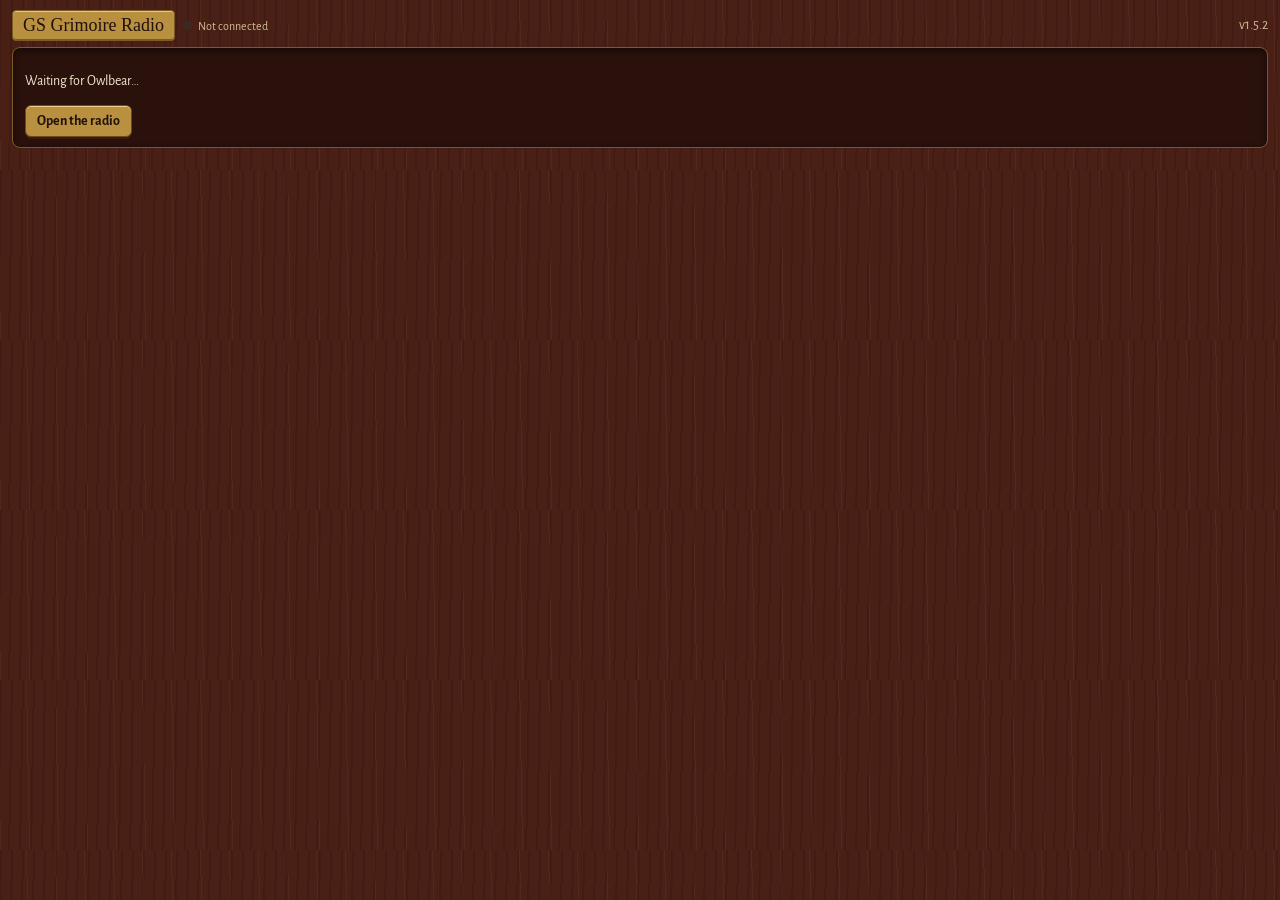
==== commit 5e3b3a18: "1.5.2: Twin Orbs listing icon and page favicons The manifest's top-level icon (Owlbear's extension l" ====
--- a/index.html
+++ b/index.html
@@ -4,6 +4,9 @@
 <meta charset="UTF-8">
 <meta name="viewport" content="width=device-width, initial-scale=1.0">
 <title>Radio</title>
+<link rel="icon" href="brand/favicon.ico" sizes="48x48">
+<link rel="icon" type="image/png" sizes="32x32" href="brand/favicon-32.png">
+<link rel="icon" type="image/png" sizes="16x16" href="brand/favicon-16.png">
 <link rel="stylesheet" href="style.css">
 </head>
 <body class="console">
